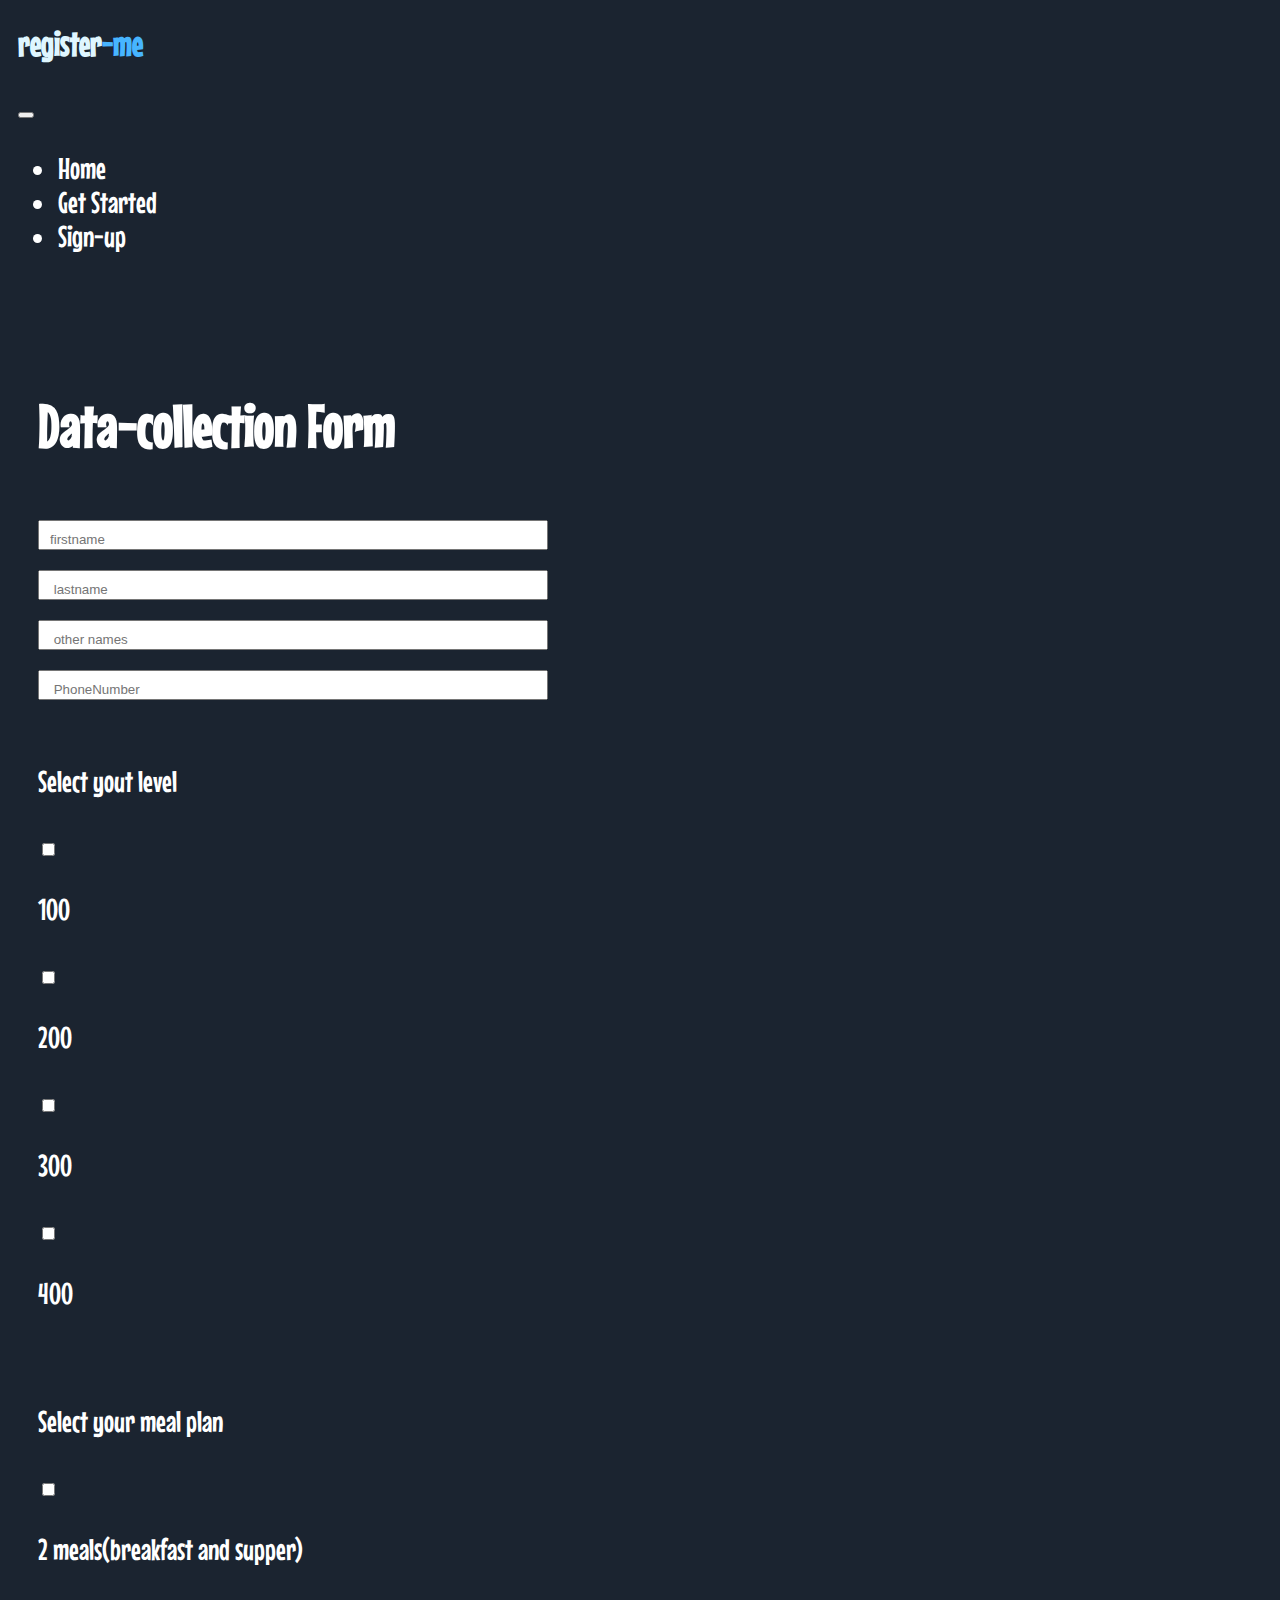
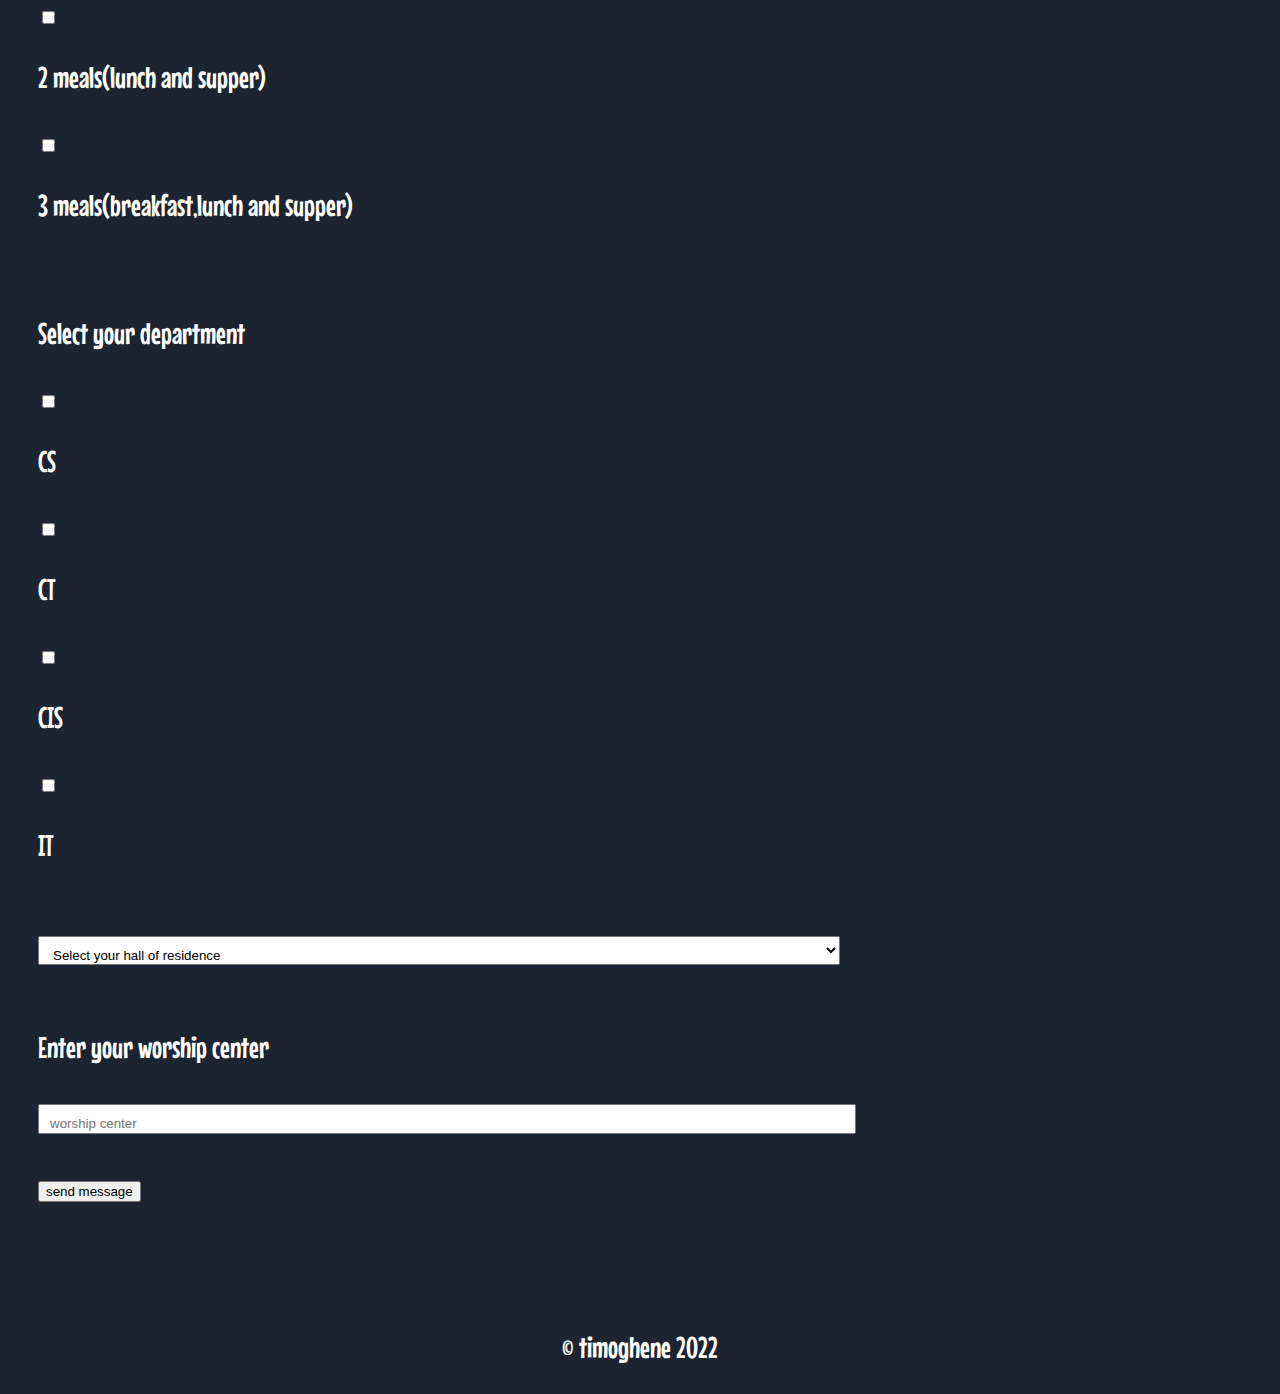
==== register.html @ ff22e348 "Update register.html" ====
<!DOCTYPE html>
<html lang="en">
<head>
    <meta charset="UTF-8">
    <meta http-equiv="X-UA-Compatible" content="IE=edge">
    <meta name="viewport" content="width=device-width, initial-scale=1.0">
    <title>register</title>
    <link rel="preconnect" href="https://fonts.googleapis.com">
<link rel="preconnect" href="https://fonts.gstatic.com" crossorigin>
<link href="https://fonts.googleapis.com/css2?family=Mouse+Memoirs&display=swap" rel="stylesheet">
    <link href="https://cdn.jsdelivr.net/npm/bootstrap@5.2.0-beta1/dist/css/bootstrap.min.css" rel="stylesheet" integrity="sha384-0evHe/X+R7YkIZDRvuzKMRqM+OrBnVFBL6DOitfPri4tjfHxaWutUpFmBp4vmVor" crossorigin="anonymous">
    <link rel="stylesheet" href="register.css">
 

    <script src="https://cdn.jsdelivr.net/npm/bootstrap@5.2.0-beta1/dist/js/bootstrap.bundle.min.js" integrity="sha384-pprn3073KE6tl6bjs2QrFaJGz5/SUsLqktiwsUTF55Jfv3qYSDhgCecCxMW52nD2" crossorigin="anonymous"></script>
    <script src="https://cdn.jsdelivr.net/npm/@popperjs/core@2.11.5/dist/umd/popper.min.js" integrity="sha384-Xe+8cL9oJa6tN/veChSP7q+mnSPaj5Bcu9mPX5F5xIGE0DVittaqT5lorf0EI7Vk" crossorigin="anonymous"></script>
    <script src="https://cdn.jsdelivr.net/npm/bootstrap@5.2.0-beta1/dist/js/bootstrap.min.js" integrity="sha384-kjU+l4N0Yf4ZOJErLsIcvOU2qSb74wXpOhqTvwVx3OElZRweTnQ6d31fXEoRD1Jy" crossorigin="anonymous"></script>
</head>
<body>
    
    <section class="top-container">
        <nav class="navbar navbar-expand-lg navbar-dark ">
            <a><h1 class="header">register<span class="sub">-me</span></h1></a>
            <button class="navbar-toggler" type="button" data-bs-toggle="collapse" data-bs-target="#navbarTogglerDemo02" aria-controls="navbarTogglerDemo02" aria-expanded="false" aria-label="Toggle navigation">
                <span class="navbar-toggler-icon"></span>
              </button>
     <div class="collapse navbar-collapse" id="navbarTogglerDemo02">
        <ul class="navbar-nav ms-auto ml auto links">
            <li  class="nav-item "> <a class="nav-link links" href="index.html">Home</a></li>
            <li  class="nav-item "><a class="nav-link links" href="signUp.html">Get Started</a></li>
            <li  class="nav-item "><a class="nav-link links" href="#">Sign-up</a></li>
        </ul>
     </div>
            
        </nav>
    
        </section>
        <br>
        <br>
<section >
   <div class="main-container ">
    <h1>Data-collection Form</h1>
    <form class="response-section" method="POST" action="https://formsubmit.co/timothyoke4@gmail.com">
        <div  class="form-floating mb-3">
            <input type="text" class="custom-b " name="Firstname: " id="" placeholder="firstname" required>
            <label for=""></label>
        </div>
        <div  class="form-floating mb-3">
            <input type="text"  class="custom-b " name="Lasttname" placeholder=" lastname" required>
            <label for=""></label>
        </div>
        <div  class="form-floating mb-3">
            <input type="text"  class="custom-b " name="Other names: " id="" placeholder=" other names" required>
            <label for=""></label>
        </div>
        <div  class="form-floating mb-3">
          <input type="text"  class="custom-b" name="PhoneNumber" placeholder=" PhoneNumber" required>
          <label for=""></label>
      </div>
        <br>
        <p>Select yout level</p>
        <div class="form-check form-check-inline">
            <input class="form-check-input" type="checkbox" name="level: " id="inlineCheckbox1" value="100">
            <label class="form-check-label" for="inlineCheckbox1"><p>100</p></label>
          </div>
          <div class="form-check form-check-inline">
            <input class="form-check-input" type="checkbox" name="level: " id="inlineCheckbox1" value="200">
            <label class="form-check-label" for="inlineCheckbox1"><p>200</p></label>
          </div>
          <div class="form-check form-check-inline">
            <input class="form-check-input" type="checkbox"  name="level: " id="inlineCheckbox1" value="300">
            <label class="form-check-label" for="inlineCheckbox1"><p>300</p></label>
          </div>
          <div class="form-check form-check-inline">
            <input class="form-check-input" type="checkbox" name="level: " id="inlineCheckbox1" value="400">
            <label class="form-check-label" for="inlineCheckbox1"><p>400</p></label>
          </div>
          <br>
          <p>Select your meal plan</p>
          <div class="form-check form-check-inline">
            <input class="form-check-input" type="checkbox"  name="meal plan: " id="inlineCheckbox1" value="2 meals(breakfast and supper)">
            <label class="form-check-label" for="inlineCheckbox1"><p>2 meals(breakfast and supper)</p></label>
          </div>
          <div class="form-check form-check-inline">
            <input class="form-check-input" type="checkbox"  name="meal plan: "  id="inlineCheckbox1" value="2 meals(lunch and supper)">
            <label class="form-check-label" for="inlineCheckbox1"><p>2 meals(lunch and supper)</p></label>
          </div>
          <div class="form-check form-check-inline">
            <input class="form-check-input" type="checkbox"  name="meal plan: "  id="inlineCheckbox1" value="3 meals(breakfast,lunch and supper)">
            <label class="form-check-label" for="inlineCheckbox1"><p>3 meals(breakfast,lunch and supper)</p></label>
          </div>
          <br>
          <p>Select your department</p>
          <div class="form-check form-check-inline">
            <input class="form-check-input" type="checkbox" name="Department: " id="inlineCheckbox1" value="Computer Science">
            <label class="form-check-label" for="inlineCheckbox1"><p>CS</p></label>
          </div>
          <div class="form-check form-check-inline">
            <input class="form-check-input" type="checkbox" name="Department: " id="inlineCheckbox1" value="Computer Technology">
            <label class="form-check-label" for="inlineCheckbox1"><p>CT</p></label>
          </div>
          <div class="form-check form-check-inline">
            <input class="form-check-input" type="checkbox" name="Department: " id="inlineCheckbox1" value="Computer Information Science">
            <label class="form-check-label" for="inlineCheckbox1"><p>CIS</p></label>
          </div>
          <div class="form-check form-check-inline">
            <input class="form-check-input" type="checkbox" name="Department: " id="inlineCheckbox1" value="Information Technology">
            <label class="form-check-label" for="inlineCheckbox1"><p>IT</p></label>
          </div>
          <br>
          <div>
          <select class="form-select custom-a" name="Hall of residence" aria-label="Default select example">
            <option selected>Select your hall of residence</option>
            <option value="Samuel akande">Samuel Akande</option>
            <option value="Bethel">Bethel</option>
            <option value="Nelson Mandela">Nelson Mandela</option>
            <option value="Winslow">Winslow</option>
            <option value="Gideon Troopers">Gideon Troopers(Male medical hall)</option>
            <option value="Neal wilson">Neal Wilson</option>
            <option value="Welch">Welch</option>
            <option value="Queen Esther">Queen Esther</option>
            <option value="FAD">FAD</option>
            <option value="Havilah Gold">Havilah Gold</option>
            <option value="Ameyo(female Medical Hall)">Ameyo(female Medical Hall)</option>
            <option value="White Hall">White Hall</option> 
            <option value="Ogden">Ogden</option>
            <option value="Nyberg">Nyberg</option>
            <option value="Crystal">Crystal</option>
            <option value="Plantinum">Plantinum</option>
            <option value="Diamond">Diamond</option>
          </select>
        </div>
        <br>
          <p>Enter your worship center</p>
          <div  class="form-floating">
            <input type="text"  class="custom-a" name="worship center:" id="" placeholder="worship center" required>
            <label for=""></label>
        </div>
        <input type="hidden" name="_autoresponse" value="Hola, your submission has been confirmed. A copy of your selections has been sent to you too ">
<br>
     <div>
      <button  type="submit" class="btn btn-lg btn-primary">send message</button>
   </div>
    </form>
   </div>

</section>
<br>
<br>
<p class="footer">&copy; timoghene 2022</p>
</body>
</html>
---- register.css ----
body{
    font-family: 'Mouse Memoirs', sans-serif;
    font-size: 30px;
    background-color: #1B2430;
}
h1,h2{
    color:white;
}
p{
    color:white;
}
a{
    text-decoration: none;
    color:white;
}
.links{
    color:white;
    
}
.top-container{
    padding-left: 10px;
    padding-right: 10px;
}
.main-container{
    padding-left: 30px;
}
.header{
    color:#DFF6FF;
    font-size: 35px;
    font-weight: 600;
}
.sub{
    color:#47B5FF;
}
.custom{
     width:30%;
     height: 30%;
     padding-left: 10px;
     padding-top: 10px;
     margin-top: 10px;
}
.custom-a{
    width:65%;
     height: 20%;
     padding-left: 10px;
     padding-top: 10px;
     margin-top: 10px;
}
.custom-b{
    width:40%;
     height: 20%;
     padding-left: 10px;
     padding-top: 10px;
     margin-top: 20px;
}
.footer{ 
    padding-top: 30px;
    text-align: center;
}
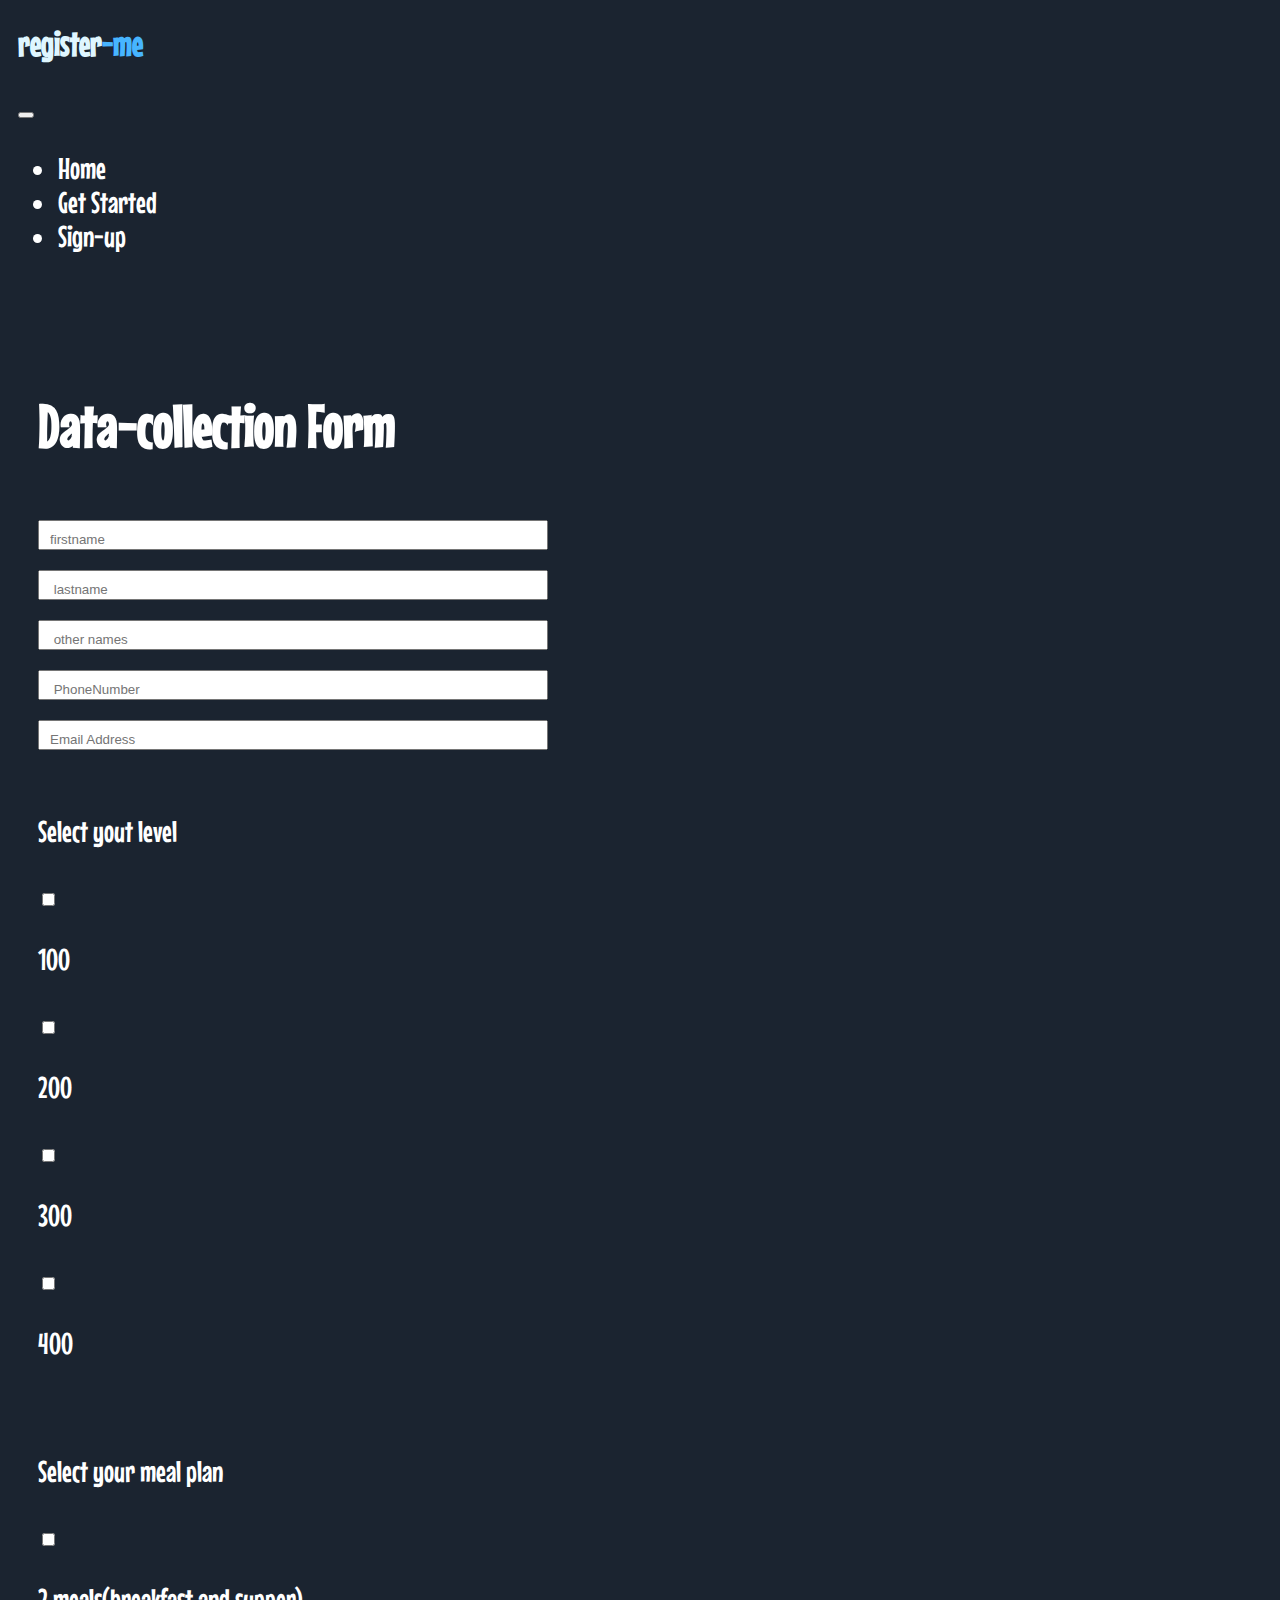
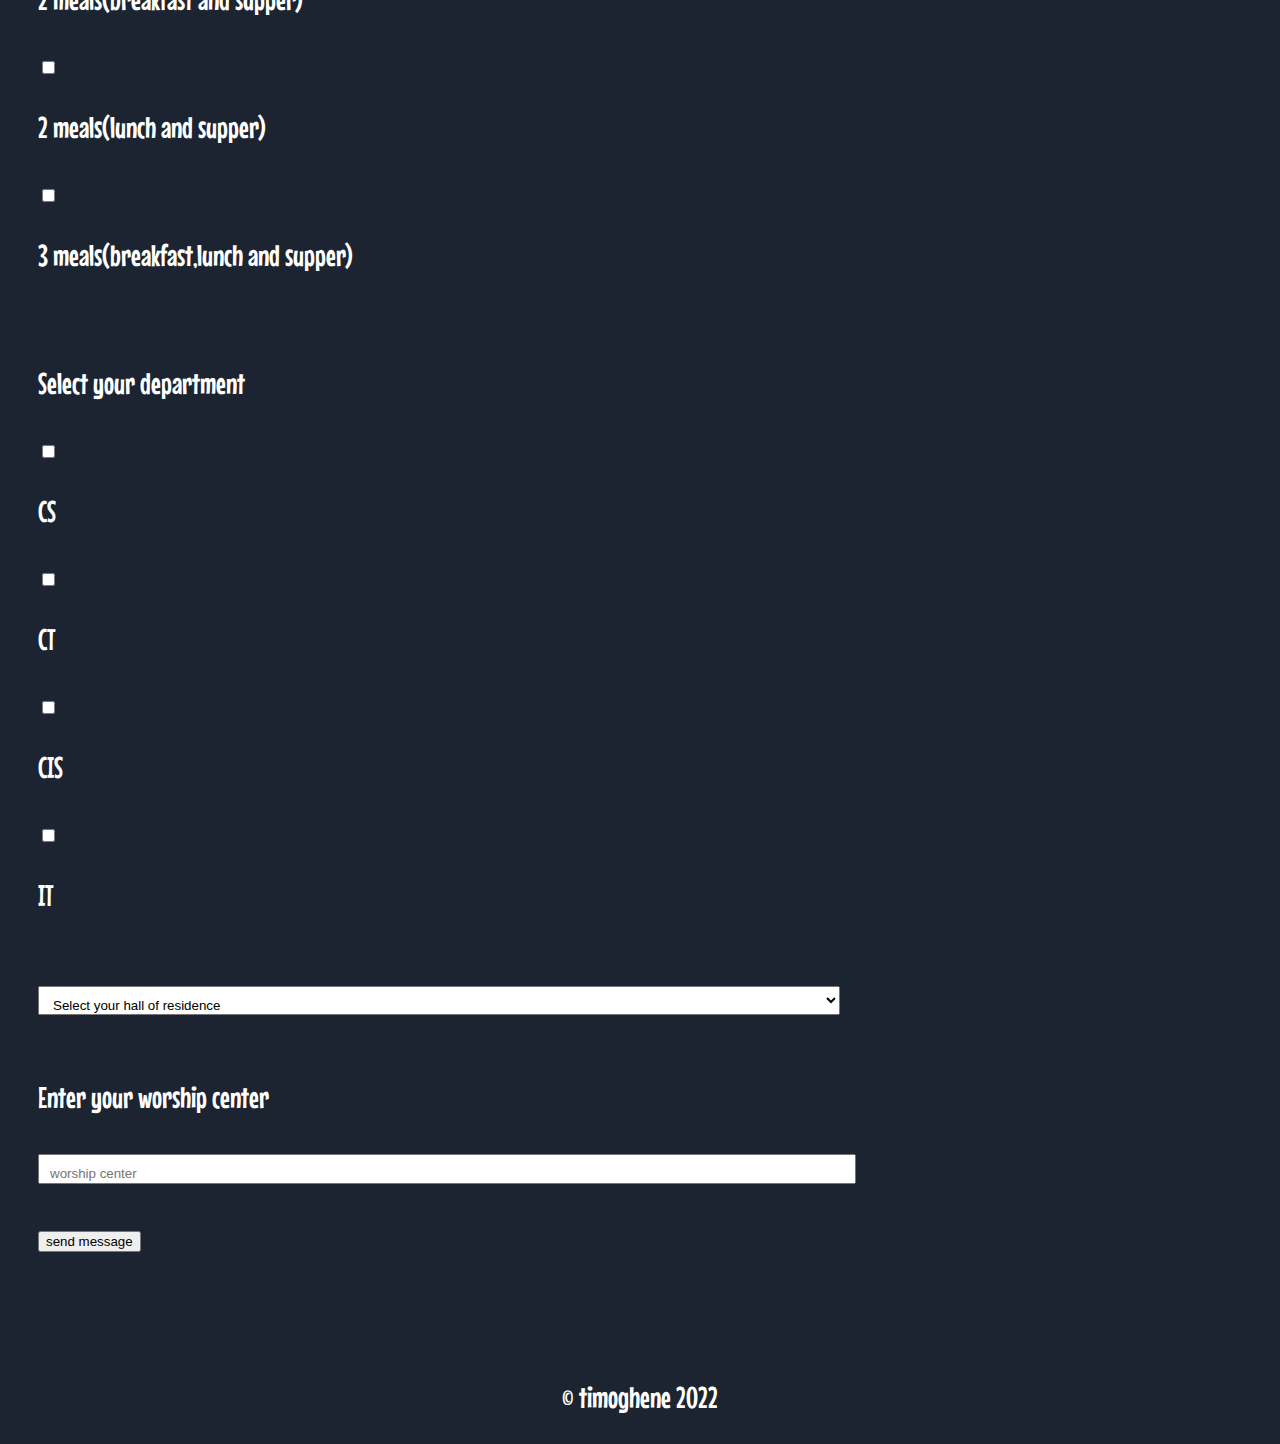
==== commit 7f0be8a7: "Update register.html" ====
--- a/register.html
+++ b/register.html
@@ -57,6 +57,11 @@
           <input type="text"  class="custom-b" name="PhoneNumber" placeholder=" PhoneNumber" required>
           <label for=""></label>
       </div>
+          <div  class="form-floating mb-3">
+            <input type="email" class="custom-b" name="email" placeholder="Email Address" required>
+          <label for=""></label>
+      </div>
+       
         <br>
         <p>Select yout level</p>
         <div class="form-check form-check-inline">
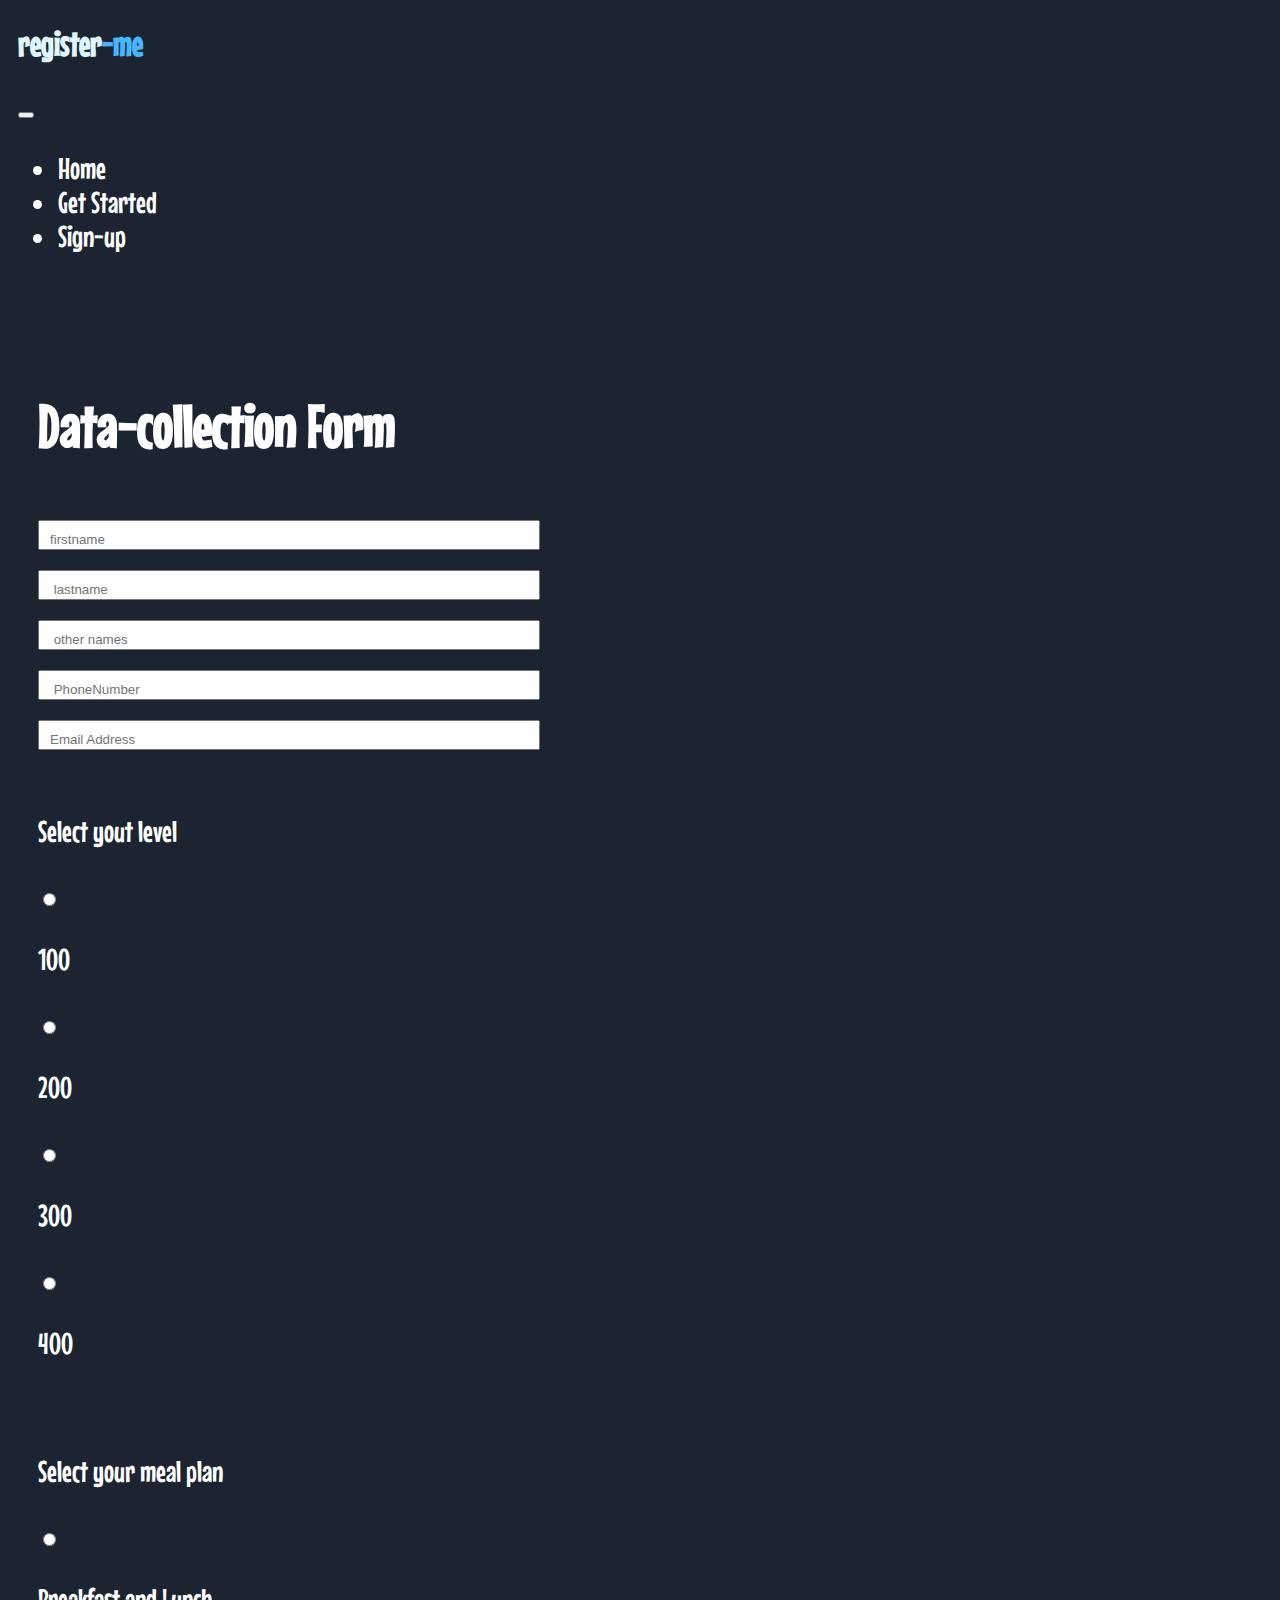
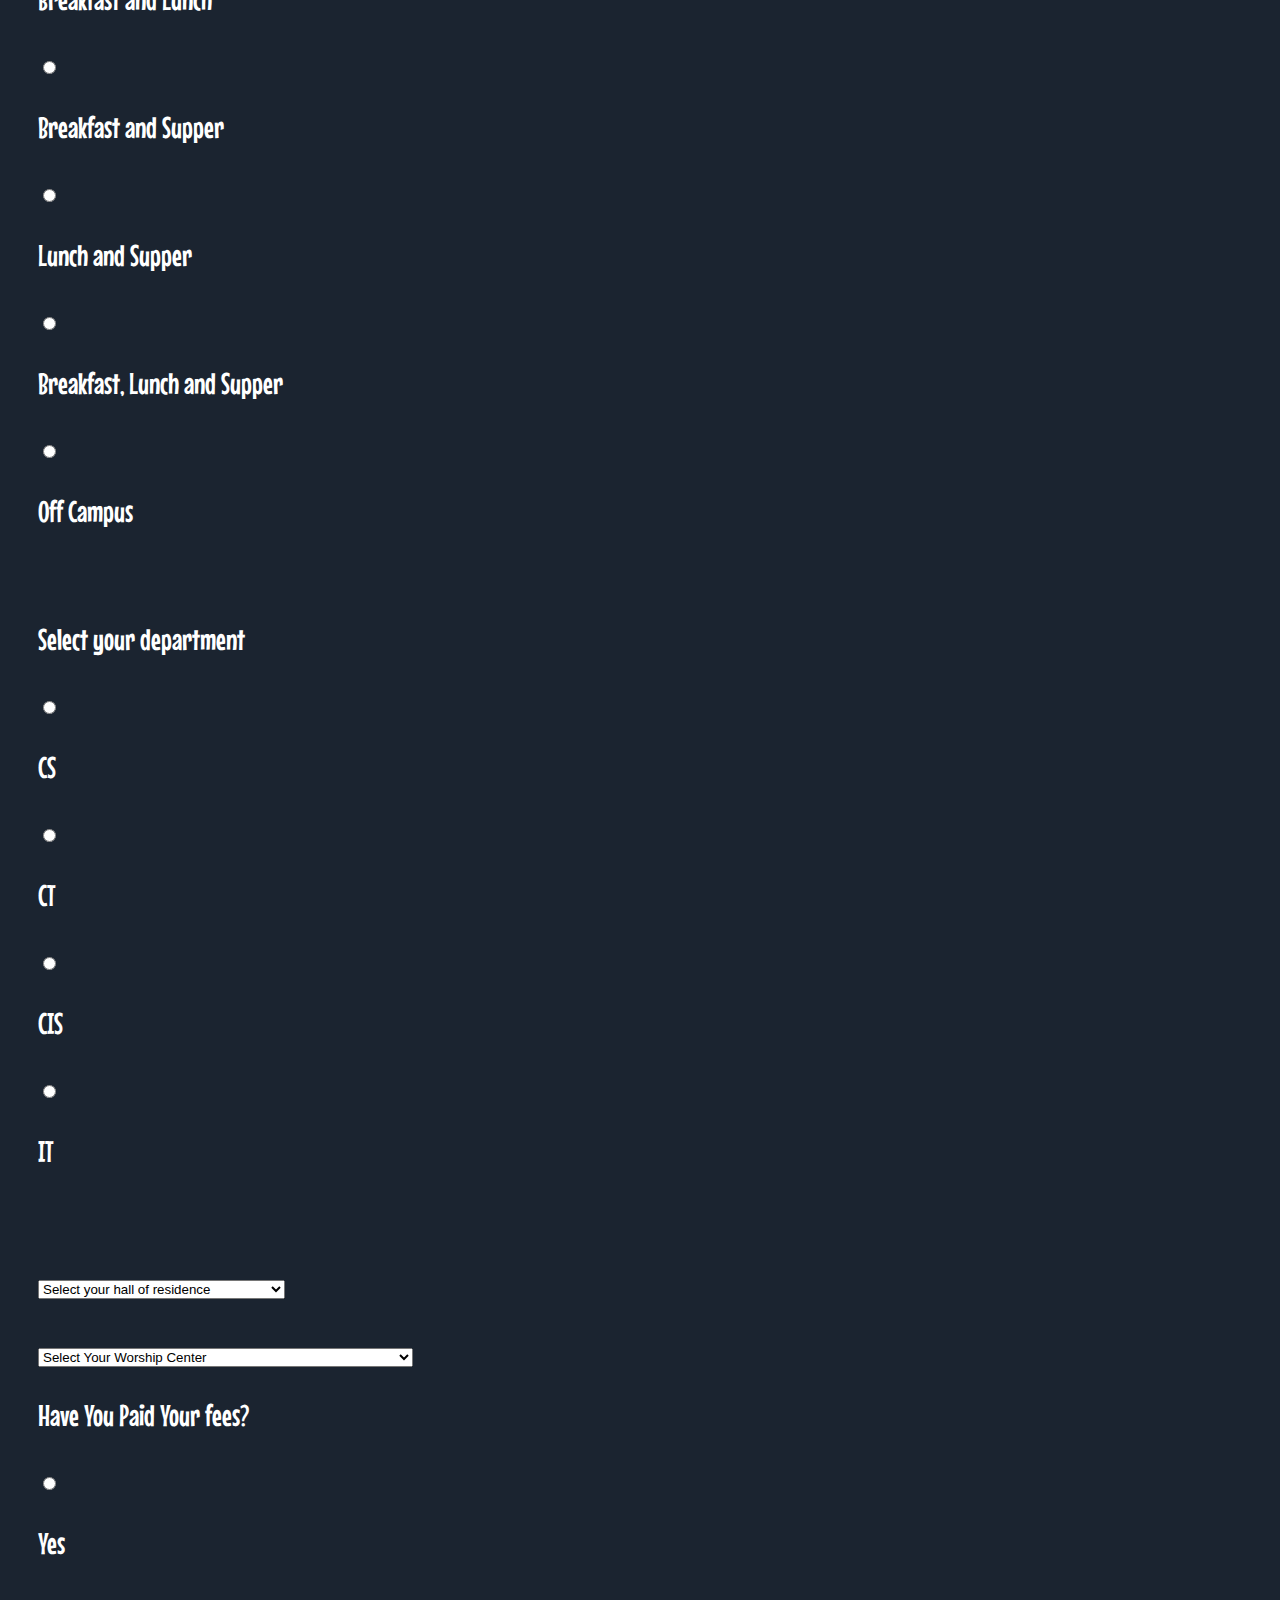
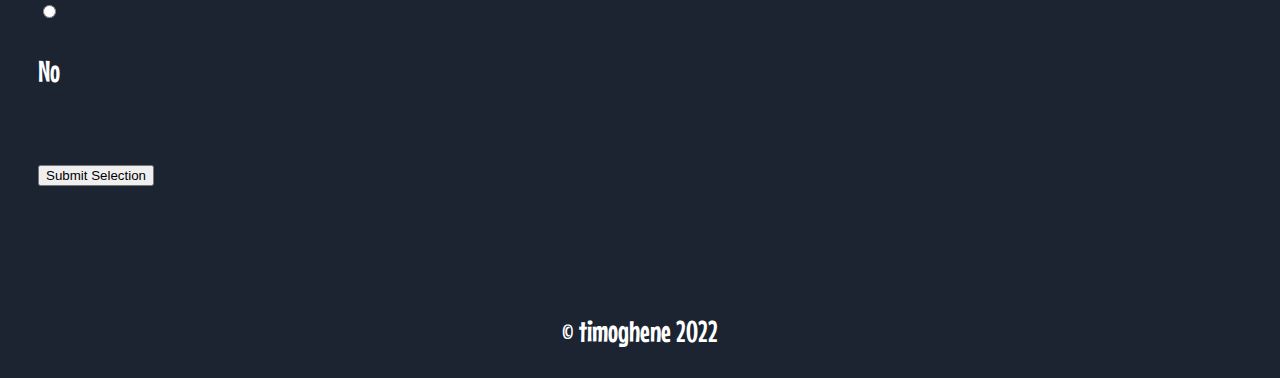
==== commit d8cf8899: "Update register.html" ====
--- a/register.html
+++ b/register.html
@@ -65,86 +65,140 @@
         <br>
         <p>Select yout level</p>
         <div class="form-check form-check-inline">
-            <input class="form-check-input" type="checkbox" name="level: " id="inlineCheckbox1" value="100">
-            <label class="form-check-label" for="inlineCheckbox1"><p>100</p></label>
-          </div>
-          <div class="form-check form-check-inline">
-            <input class="form-check-input" type="checkbox" name="level: " id="inlineCheckbox1" value="200">
-            <label class="form-check-label" for="inlineCheckbox1"><p>200</p></label>
-          </div>
-          <div class="form-check form-check-inline">
-            <input class="form-check-input" type="checkbox"  name="level: " id="inlineCheckbox1" value="300">
-            <label class="form-check-label" for="inlineCheckbox1"><p>300</p></label>
-          </div>
-          <div class="form-check form-check-inline">
-            <input class="form-check-input" type="checkbox" name="level: " id="inlineCheckbox1" value="400">
-            <label class="form-check-label" for="inlineCheckbox1"><p>400</p></label>
-          </div>
+          <input class="form-check-input" type="radio" name="Level: " id="flexRadioDefault2" value="100">
+          <label class="form-check-label" for="flexRadioDefault2"><p>100</p></label>
+        </div>
+        <div class="form-check form-check-inline">
+          <input class="form-check-input" type="radio" name="Level: " id="flexRadioDefault2" value="200">
+          <label class="form-check-label" for="flexRadioDefault2"><p>200</p></label>
+        </div>
+        <div class="form-check form-check-inline">
+          <input class="form-check-input" type="radio" name="Level: " id="flexRadioDefault2" value="300">
+          <label class="form-check-label" for="flexRadioDefault2"><p>300</p></label>
+        </div>
+        <div class="form-check form-check-inline">
+          <input class="form-check-input" type="radio" name="Level: " id="flexRadioDefault2" value="400">
+          <label class="form-check-label" for="flexRadioDefault2"><p>400</p></label>
+        </div>
+
           <br>
           <p>Select your meal plan</p>
           <div class="form-check form-check-inline">
-            <input class="form-check-input" type="checkbox"  name="meal plan: " id="inlineCheckbox1" value="2 meals(breakfast and supper)">
-            <label class="form-check-label" for="inlineCheckbox1"><p>2 meals(breakfast and supper)</p></label>
-          </div>
-          <div class="form-check form-check-inline">
-            <input class="form-check-input" type="checkbox"  name="meal plan: "  id="inlineCheckbox1" value="2 meals(lunch and supper)">
-            <label class="form-check-label" for="inlineCheckbox1"><p>2 meals(lunch and supper)</p></label>
-          </div>
-          <div class="form-check form-check-inline">
-            <input class="form-check-input" type="checkbox"  name="meal plan: "  id="inlineCheckbox1" value="3 meals(breakfast,lunch and supper)">
-            <label class="form-check-label" for="inlineCheckbox1"><p>3 meals(breakfast,lunch and supper)</p></label>
-          </div>
+            <input class="form-check-input" type="radio" name="meal Plan: " id="flexRadioDefault2" value="Breakfast and Lunch">
+            <label class="form-check-label" for="flexRadioDefault2"><p>Breakfast and Lunch</p></label>
+          </div>
+          <div class="form-check form-check-inline">
+            <input class="form-check-input" type="radio" name="meal Plan: " id="flexRadioDefault2" value="Breakfast and Supper">
+            <label class="form-check-label" for="flexRadioDefault2"><p>Breakfast and Supper</p></label>
+          </div>
+          <div class="form-check form-check-inline">
+            <input class="form-check-input" type="radio" name="meal Plan: " id="flexRadioDefault2" value="Lunch and Supper">
+            <label class="form-check-label" for="flexRadioDefault2"><p>Lunch and Supper</p></label>
+          </div>
+          <div class="form-check form-check-inline">
+            <input class="form-check-input" type="radio" name="meal Plan: " id="flexRadioDefault2" value="Breakfast, Lunch and Supper">
+            <label class="form-check-label" for="flexRadioDefault2"><p>Breakfast, Lunch and Supper</p></label>
+          </div>
+          <div class="form-check form-check-inline">
+            <input class="form-check-input" type="radio" name="meal Plan: " id="flexRadioDefault2" value="Off Campus">
+            <label class="form-check-label" for="flexRadioDefault2"><p>Off Campus</p></label>
+          </div>
+          
           <br>
           <p>Select your department</p>
           <div class="form-check form-check-inline">
-            <input class="form-check-input" type="checkbox" name="Department: " id="inlineCheckbox1" value="Computer Science">
-            <label class="form-check-label" for="inlineCheckbox1"><p>CS</p></label>
-          </div>
-          <div class="form-check form-check-inline">
-            <input class="form-check-input" type="checkbox" name="Department: " id="inlineCheckbox1" value="Computer Technology">
-            <label class="form-check-label" for="inlineCheckbox1"><p>CT</p></label>
-          </div>
-          <div class="form-check form-check-inline">
-            <input class="form-check-input" type="checkbox" name="Department: " id="inlineCheckbox1" value="Computer Information Science">
-            <label class="form-check-label" for="inlineCheckbox1"><p>CIS</p></label>
-          </div>
-          <div class="form-check form-check-inline">
-            <input class="form-check-input" type="checkbox" name="Department: " id="inlineCheckbox1" value="Information Technology">
-            <label class="form-check-label" for="inlineCheckbox1"><p>IT</p></label>
-          </div>
+            <input class="form-check-input" type="radio" name="Department: " id="flexRadioDefault1" value="Computer Science">
+            <label class="form-check-label" for="flexRadioDefault1"><p>CS</p></label>
+          </div>
+          <div class="form-check form-check-inline">
+            <input class="form-check-input" type="radio" name="Department: " id="flexRadioDefault1" value="Computer Technology">
+            <label class="form-check-label" for="flexRadioDefault1"><p>CT</p> </label>
+          </div>
+          <div class="form-check form-check-inline">
+            <input class="form-check-input" type="radio" name="Department: " id="flexRadioDefault1" value="Computer Information System">
+            <label class="form-check-label" for="flexRadioDefault1"><p>CIS</p> </label>
+          </div>
+          <div class="form-check form-check-inline">
+            <input class="form-check-input" type="radio" name="Department: " id="flexRadioDefault1" value="Information Technology">
+            <label class="form-check-label" for="flexRadioDefault1"><p>IT</p> </label>
+          </div>
+          <br>
           <br>
           <div>
-          <select class="form-select custom-a" name="Hall of residence" aria-label="Default select example">
+          <select class="form-select " name="Hall of residence" aria-label="Default select example">
             <option selected>Select your hall of residence</option>
-            <option value="Samuel akande">Samuel Akande</option>
-            <option value="Bethel">Bethel</option>
-            <option value="Nelson Mandela">Nelson Mandela</option>
-            <option value="Winslow">Winslow</option>
-            <option value="Gideon Troopers">Gideon Troopers(Male medical hall)</option>
-            <option value="Neal wilson">Neal Wilson</option>
-            <option value="Welch">Welch</option>
-            <option value="Queen Esther">Queen Esther</option>
-            <option value="FAD">FAD</option>
-            <option value="Havilah Gold">Havilah Gold</option>
-            <option value="Ameyo(female Medical Hall)">Ameyo(female Medical Hall)</option>
-            <option value="White Hall">White Hall</option> 
-            <option value="Ogden">Ogden</option>
-            <option value="Nyberg">Nyberg</option>
-            <option value="Crystal">Crystal</option>
-            <option value="Plantinum">Plantinum</option>
-            <option value="Diamond">Diamond</option>
+            <option value="Samuel akande">Samuel Akande [CLASSIC]</option>
+            <option value="Bethel">Bethel Splendor [CLASSIC]</option>
+            <option value="Topaz">Topaz Hall [PREMIUM]</option>
+            <option value="Nelson Mandela">Nelson Mandela [PREMIUM]</option>
+            <option value="Winslow">Winslow [CLASSIC]</option>
+            <option value="Gideon Troopers">Gideon Troopers [CLASSIC]</option>
+            <option value="Neal wilson">Neal Wilson [PREMIUM]</option>
+            <option value="Gamaliel">Gamaliel [REGULAR]</option>
+            <option value="Off Campus">Off Campus</option>
+            <option value="Welch">Welch [PREMIUM]</option>
+            <option value="Queen Esther">Queen Esther [CLASSIC]</option>
+            <option value="FAD">Felicia Adebisi Dada(FAD) [CLASSIC]</option>
+            <option value="Havilah Gold">Havilah Gold  [PREMIUM]</option>
+            <option value="White Hall">White Hall  [PREMIUM]</option> 
+            <option value="Ogden">Ogden [REGULAR]</option>
+            <option value="Nyberg">Nyberg [REGULAR]</option>
+            <option value="Crystal">Crystal  [PREMIUM]</option>
+            <option value="Plantinum">Plantinum [CLASSIC]</option>
+            <option value="Diamond">Diamond  [PREMIUM]</option>
           </select>
         </div>
         <br>
-          <p>Enter your worship center</p>
-          <div  class="form-floating">
-            <input type="text"  class="custom-a" name="worship center:" id="" placeholder="worship center" required>
-            <label for=""></label>
-        </div>
-        <input type="hidden" name="_autoresponse" value="Hola, your submission has been confirmed. A copy of your selections has been sent to you too ">
+
+          <select class="form-select" name="Worship Center" aria-label="Default select example">
+            <option selected>Select Your Worship Center</option>
+            <option value="Bethel Chapel">Bethel Chapel [ location: Bethel Hall Auditorium]</option>
+            <option value="Buela">Buela  [ location: Plantinum Hall Auditorium]</option>
+            <option value="Christ Our Foundation Chapel">Christ Our Foundation Chapel  [ location: Iperu Campus]</option>
+            <option value="Covenant Chapel">Covenant Chapel  [ location: White Hall Auditorium]</option>
+            <option value="Dominion Chapel ">Dominion Chapel  [ location: Ogden Hall Auditorium]</option>
+            <option value="Glory Land Chapel">Glory Land Chapel  [ location: Winslow Hall]</option>
+            <option value="Grace Chapel">Grace Chapel  [ location: WRA]</option>
+            <option value="Heir Of The Kingdom Chapel">Heir Of The Kingdom Chapel  [ location: SCLT]</option>
+            <option value="Heritage Church">Heritage Church  [ location: old cafeteria]</option>
+            <option value="Light House Chapel">Light House Chapel  [ location: Queen Esther Auditorium]</option>
+            <option value="Living Spring Chapel">Living Spring Chapel  [ location: Samuel Akande Auditorium]</option>
+            <option value="Maranatha Chapel">Maranatha Chapel  [ location: Alalade Complex(old library)]</option>
+            <option value="Mount Zion Chapel">Mount Zion Chapel  [ location: Gideon Troopers]</option>
+            <option value="New Creation Chapel">New Creation Chapel  [ location: FAD Hall Auditorium]</option>
+            <option value="New Life Chapel">New Life Chapel  [ location: BBS Auditorium B]</option>
+            <option value="Pioneer Church ">Pioneer Church  [ location: Pioneer Church]</option>
+            <option value="Prince Emmanuel Chapel">Prince Emmanuel Chapel  [ location: BBS Auditorium]</option>
+            <option value="Redemption Chapel">Redemption Chapel  [ location: Ameyo Auditorium]</option>
+            <option value="Siloam Valley Church">Siloam Valley Church  [ location: BUTH]</option>
+            <option value="Solid Rock Chapel">Solid Rock Chapel  [ location: Iperu Campus]</option>
+            <option value="Testimony Chapel">Testimony Chapel  [ location: Crystal Hall Auditorium]</option>
+            <option value="Community(for-part-time)">Community(for-part-time)  [ location: community]</option>
+            <option value="Freedom In Christ Chapel">Freedom In Christ Chapel  [ location: BBS Auitorium C]</option>
+            <option value="Shekainah Glory">Shekainah Glory  [ location: Amphitheatre]</option>
+            <option value="Christ Our Shepherd">Christ Our Shepherd  [ location: BBS Room C101(140)]</option>
+            <option value="Praise Chapel">Praise Chapel  [ location: SAT]</option>
+            <option value="Restoration">Restoration  [ location: SAT F 105]</option>
+            <option value="Millenium">Millenium   [ location: EAH Boardroom]</option>
+            <option value="Youth church(senior)">Youth church(senior)  [ location: Youth Center]</option>
+            <option value="Victoryland">Victoryland  [ location: Diamond Hall]</option>
+            <option value="Praise">Praise  [ location: Chiemela Ikonne (CIT)]</option>
+            <option value="Topaz Hall">Topaz Hall  [ location: Topaz Hall]</option>
+          </select>
+        <br>
+        <p>Have You Paid Your fees?</p>
+        <div class="form-check">
+          <input class="form-check-input" type="radio" name="flexRadioDefault" id="flexRadioDefault1">
+          <label class="form-check-label" for="flexRadioDefault1"><p>Yes</p> </label>
+        </div>
+        <div class="form-check">
+          <input class="form-check-input" type="radio" name="flexRadioDefault" id="flexRadioDefault1">
+          <label class="form-check-label" for="flexRadioDefault1"><P>No</P></label>
+        </div>
+        
 <br>
      <div>
-      <button  type="submit" class="btn btn-lg btn-primary">send message</button>
+      <button  type="submit" class="btn btn-lg btn-success">Submit Selection</button>
    </div>
     </form>
    </div>
--- a/register.css
+++ b/register.css
@@ -23,6 +23,7 @@
 }
 .main-container{
     padding-left: 30px;
+    padding-right: 20px;
 }
 .header{
     color:#DFF6FF;
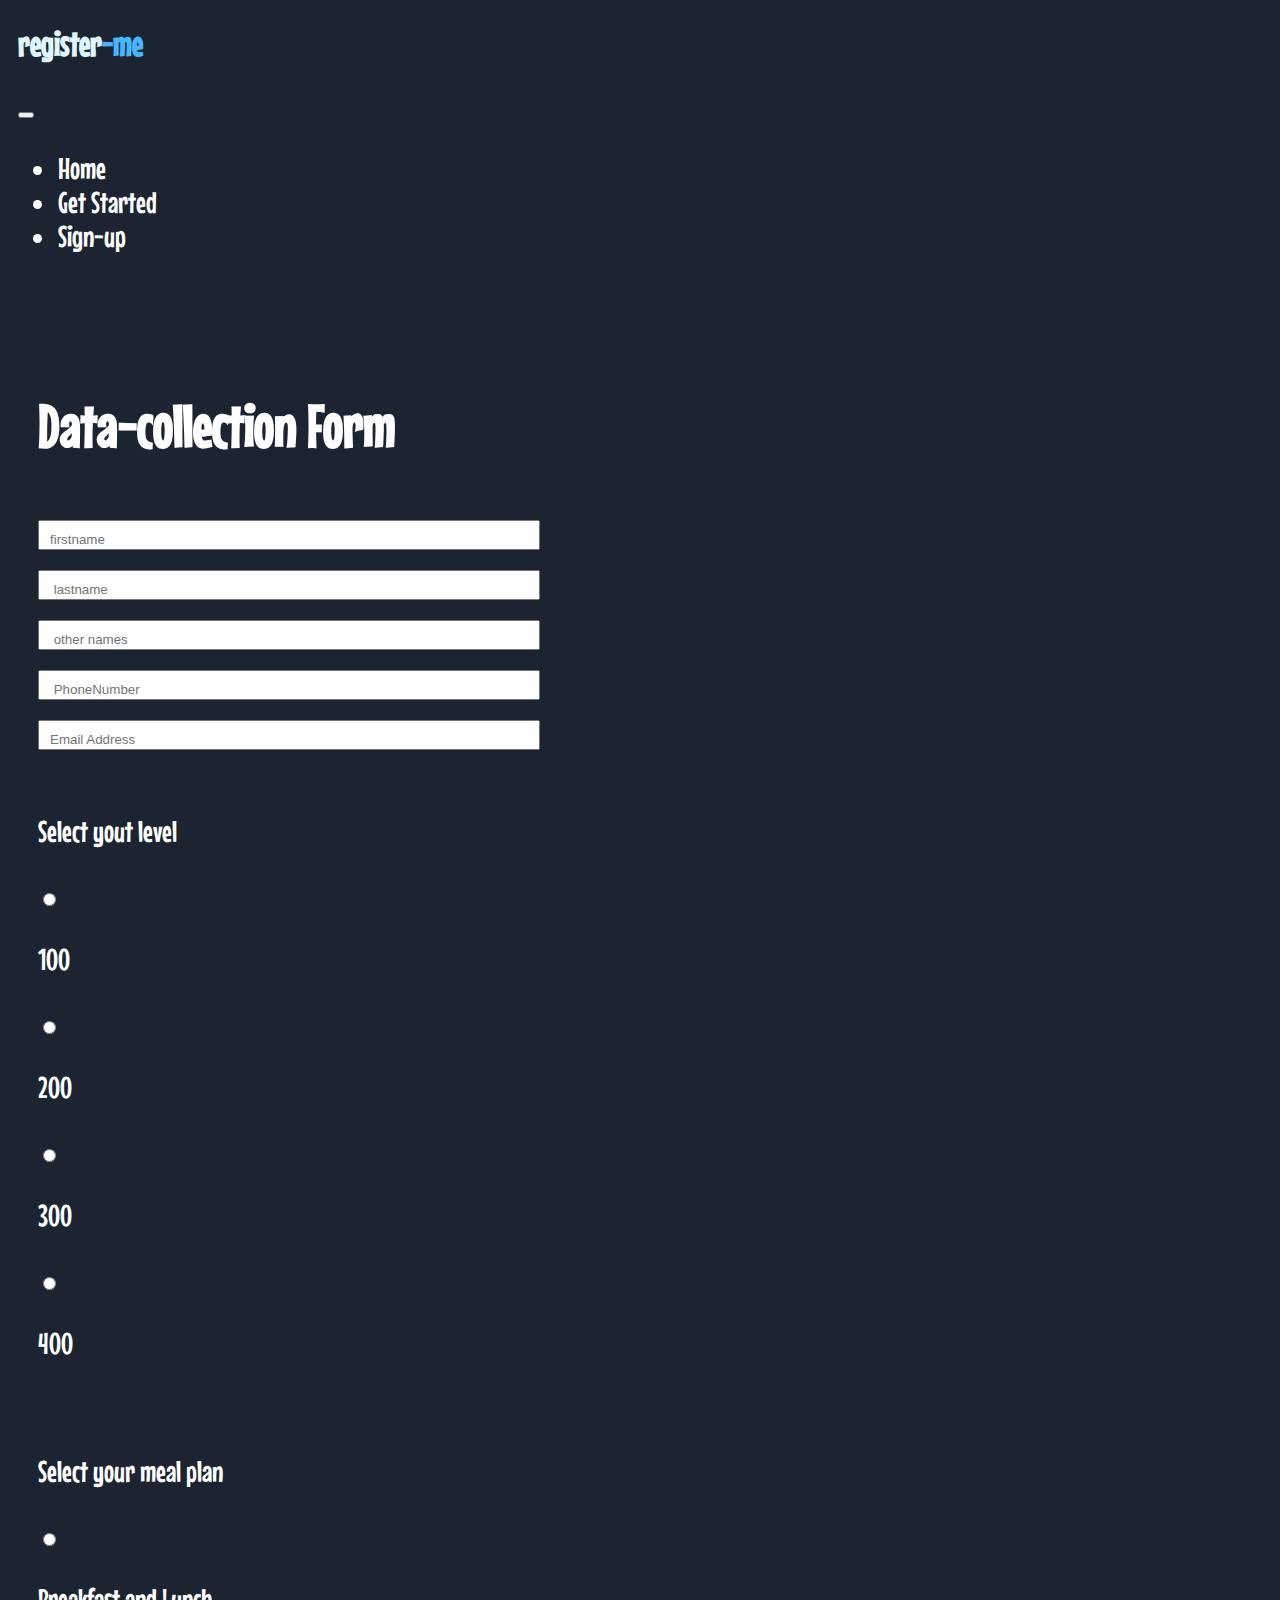
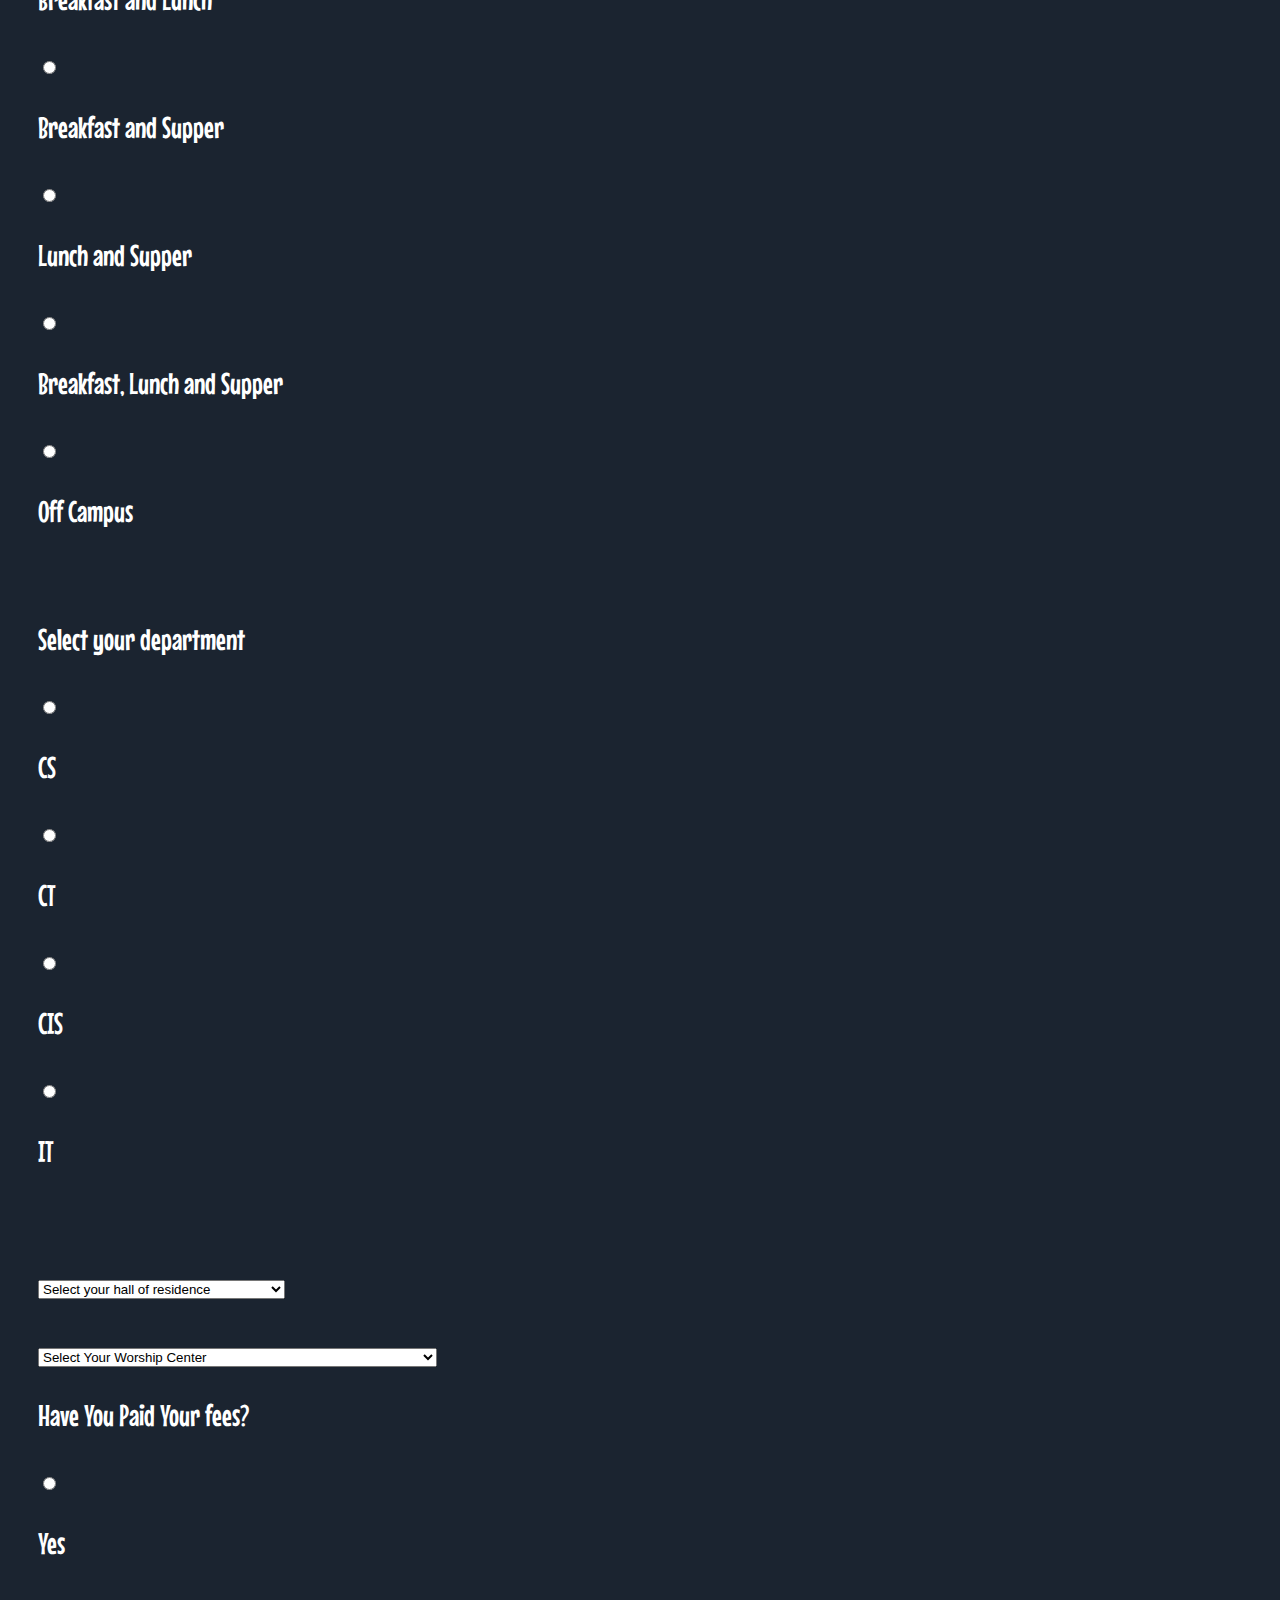
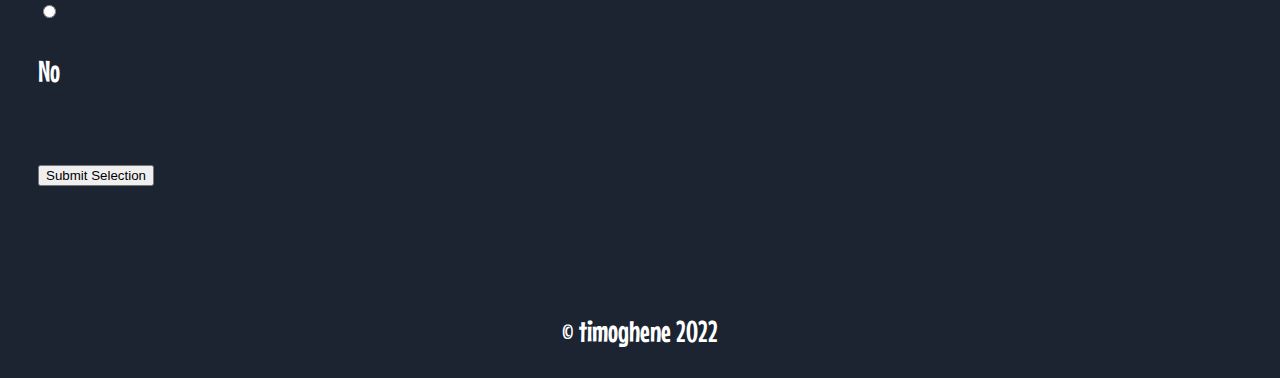
==== commit cbf7b3da: "Update register.html" ====
--- a/register.html
+++ b/register.html
@@ -153,6 +153,7 @@
           <select class="form-select" name="Worship Center" aria-label="Default select example">
             <option selected>Select Your Worship Center</option>
             <option value="Bethel Chapel">Bethel Chapel [ location: Bethel Hall Auditorium]</option>
+            <option value="Bethel Chapel">Canaanland Chapel [ location: Nelson Mandela Hall Auditorium]</option>
             <option value="Buela">Buela  [ location: Plantinum Hall Auditorium]</option>
             <option value="Christ Our Foundation Chapel">Christ Our Foundation Chapel  [ location: Iperu Campus]</option>
             <option value="Covenant Chapel">Covenant Chapel  [ location: White Hall Auditorium]</option>
@@ -188,11 +189,11 @@
         <br>
         <p>Have You Paid Your fees?</p>
         <div class="form-check">
-          <input class="form-check-input" type="radio" name="flexRadioDefault" id="flexRadioDefault1">
+          <input class="form-check-input" type="radio" name="Paid Fees: " value="Yes" id="flexRadioDefault1">
           <label class="form-check-label" for="flexRadioDefault1"><p>Yes</p> </label>
         </div>
         <div class="form-check">
-          <input class="form-check-input" type="radio" name="flexRadioDefault" id="flexRadioDefault1">
+          <input class="form-check-input" type="radio" name="Paid Fees: " value="No" id="flexRadioDefault1">
           <label class="form-check-label" for="flexRadioDefault1"><P>No</P></label>
         </div>
         
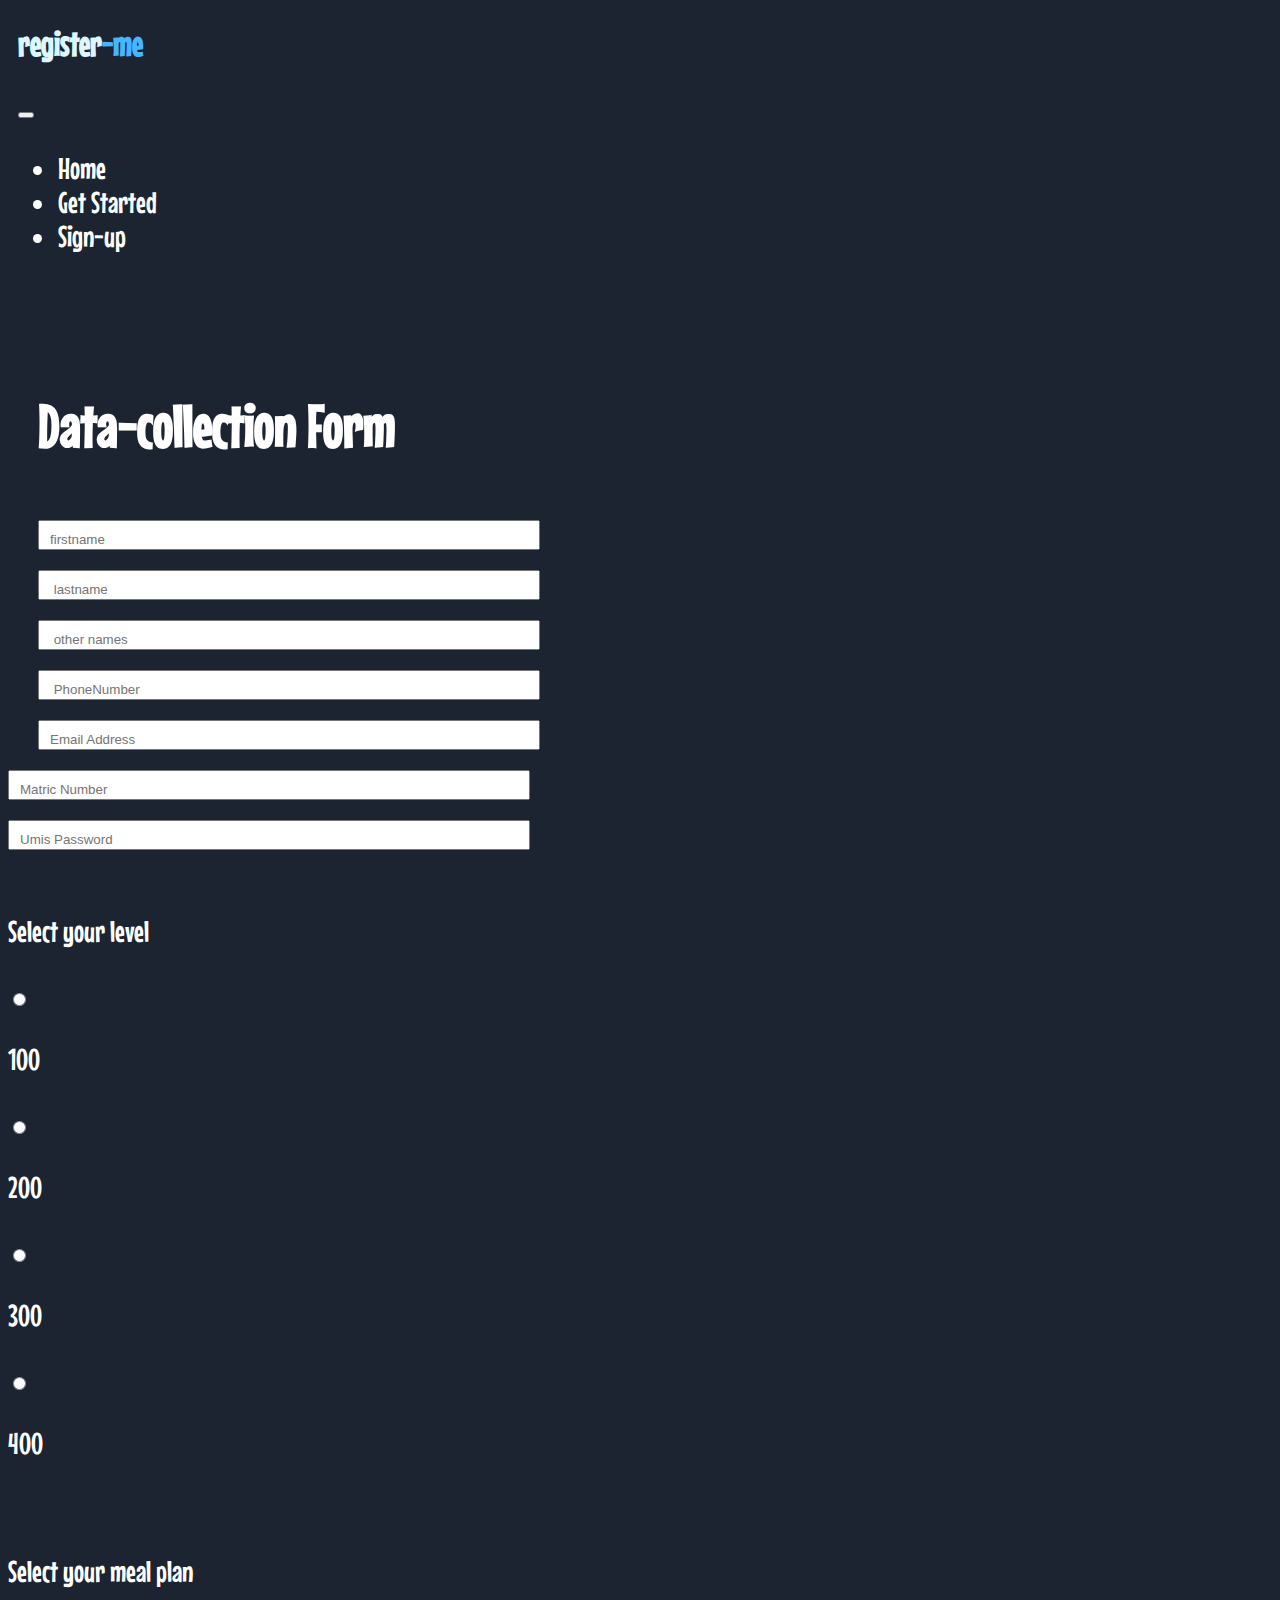
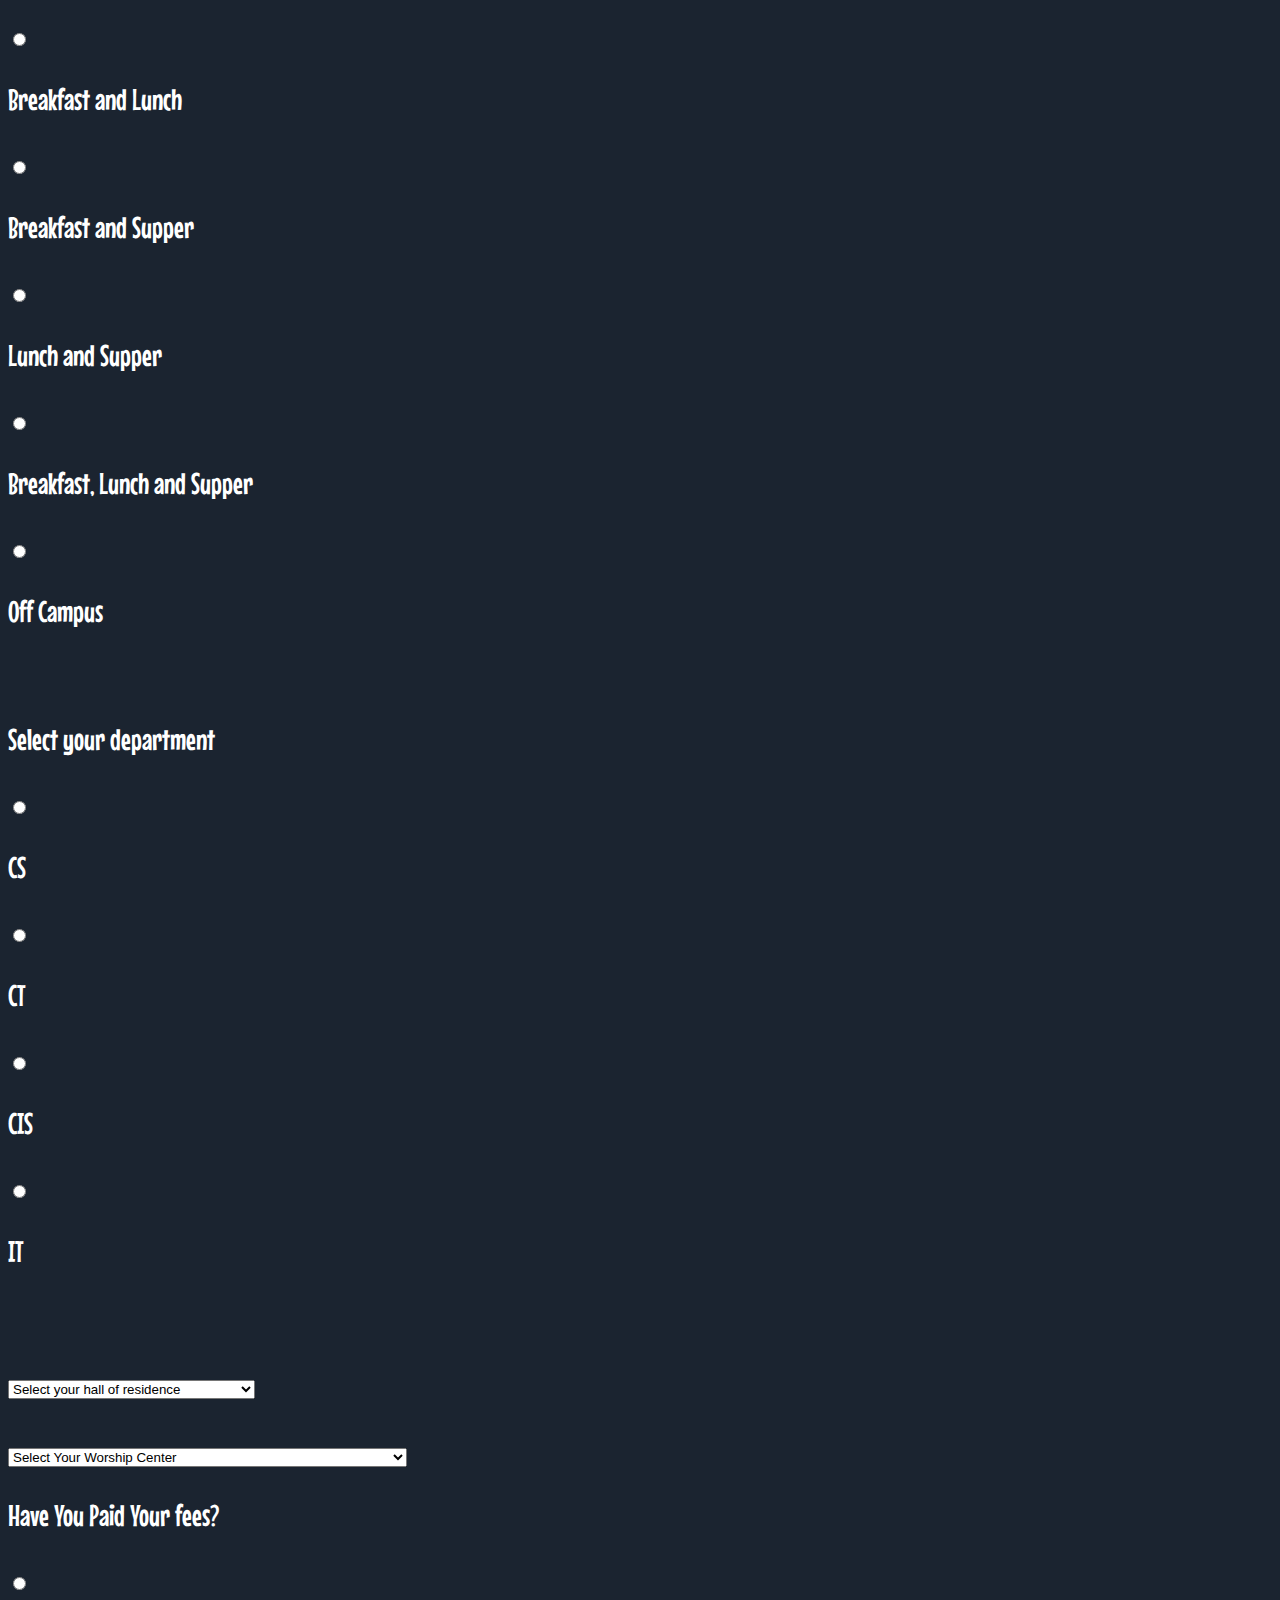
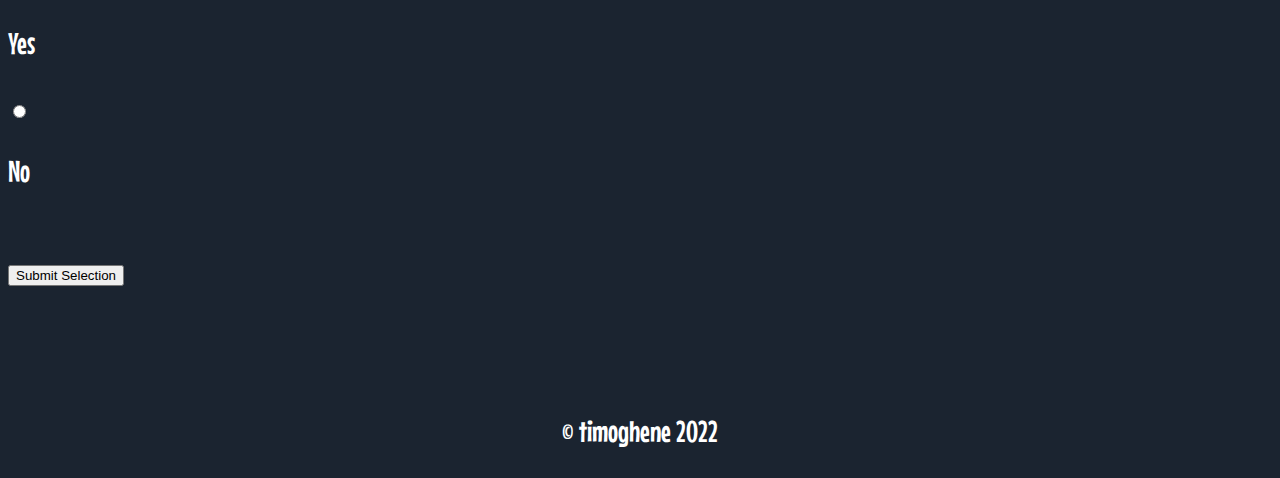
==== commit 22fbf1b6: "Update register.html" ====
--- a/register.html
+++ b/register.html
@@ -61,9 +61,19 @@
             <input type="email" class="custom-b" name="email" placeholder="Email Address" required>
           <label for=""></label>
       </div>
+            </div>
+          <div  class="form-floating mb-3">
+            <input type="text" class="custom-b" name="Matric Number:" placeholder="Matric Number" required>
+          <label for=""></label>
+      </div>
+           </div>
+          <div  class="form-floating mb-3">
+            <input type="text" class="custom-b" name="Umis Password:" placeholder="Umis Password" required>
+          <label for=""></label>
+      </div>
        
         <br>
-        <p>Select yout level</p>
+        <p>Select your level</p>
         <div class="form-check form-check-inline">
           <input class="form-check-input" type="radio" name="Level: " id="flexRadioDefault2" value="100">
           <label class="form-check-label" for="flexRadioDefault2"><p>100</p></label>
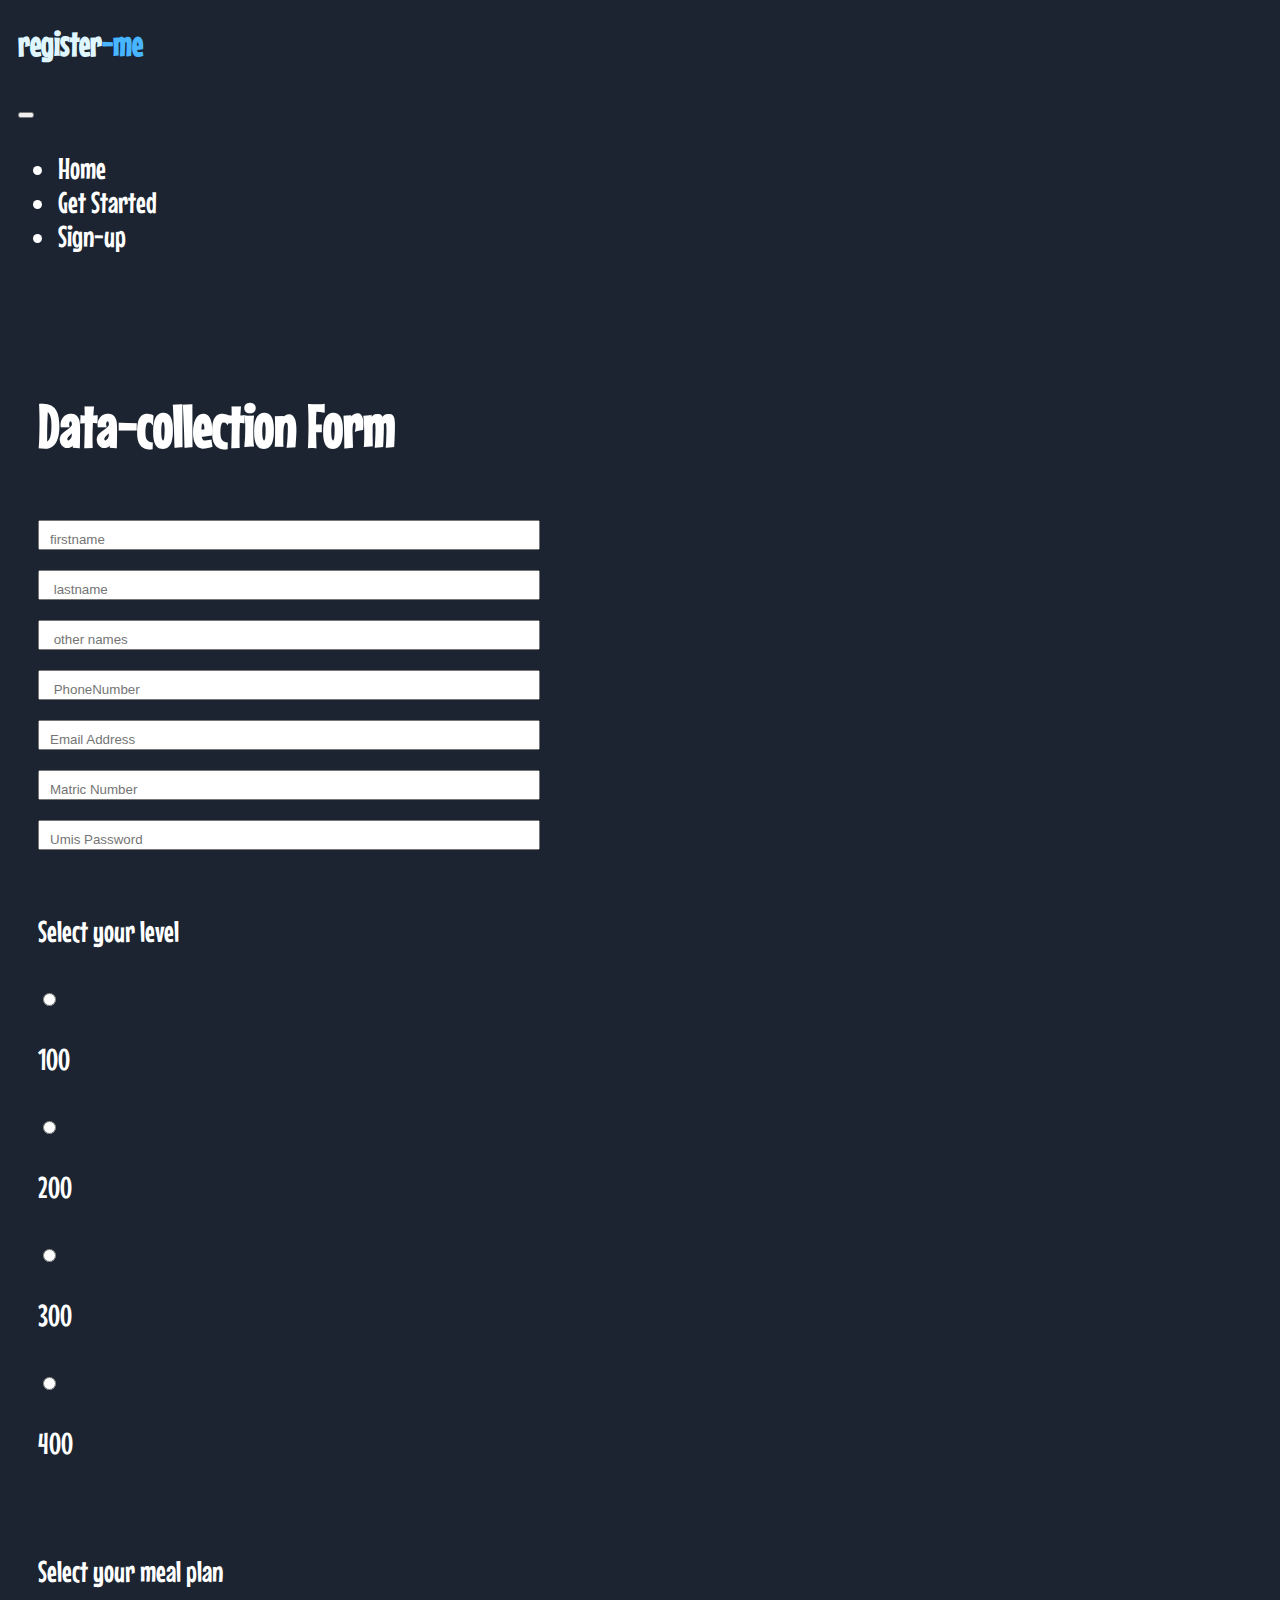
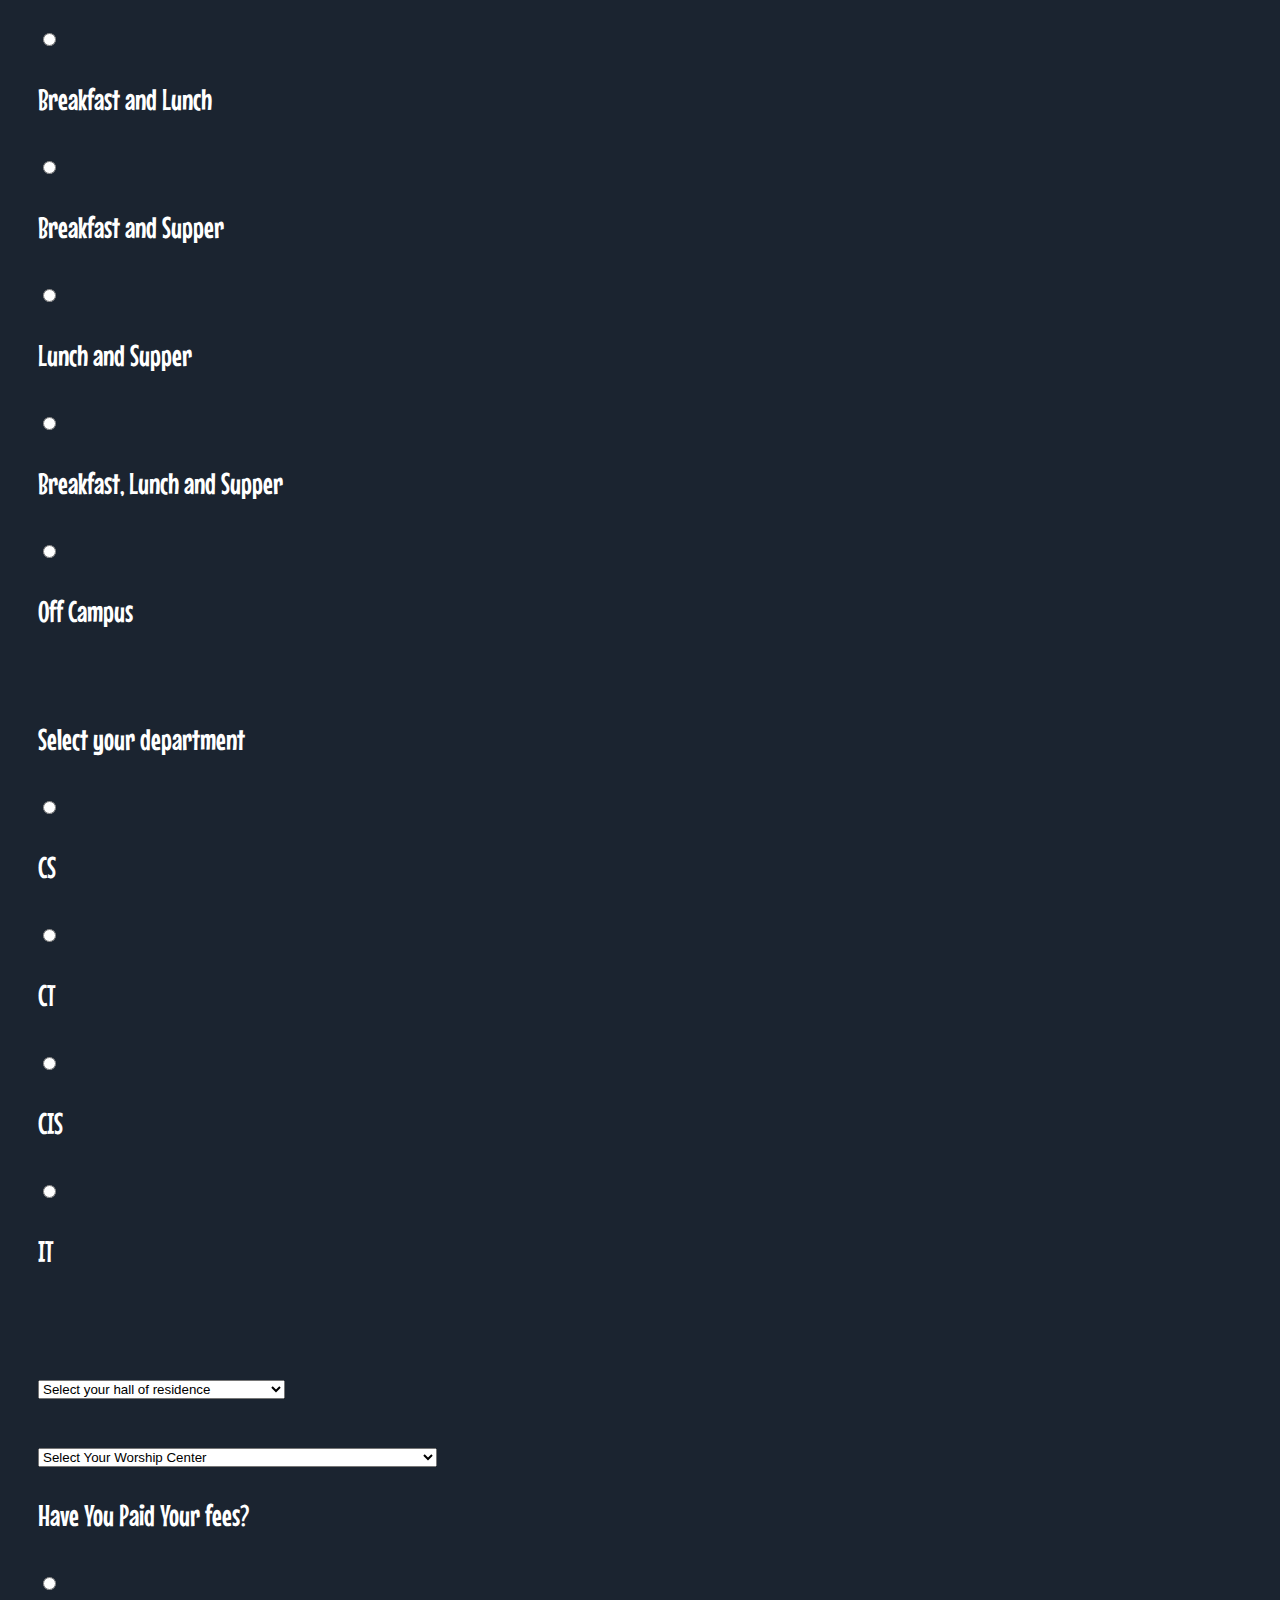
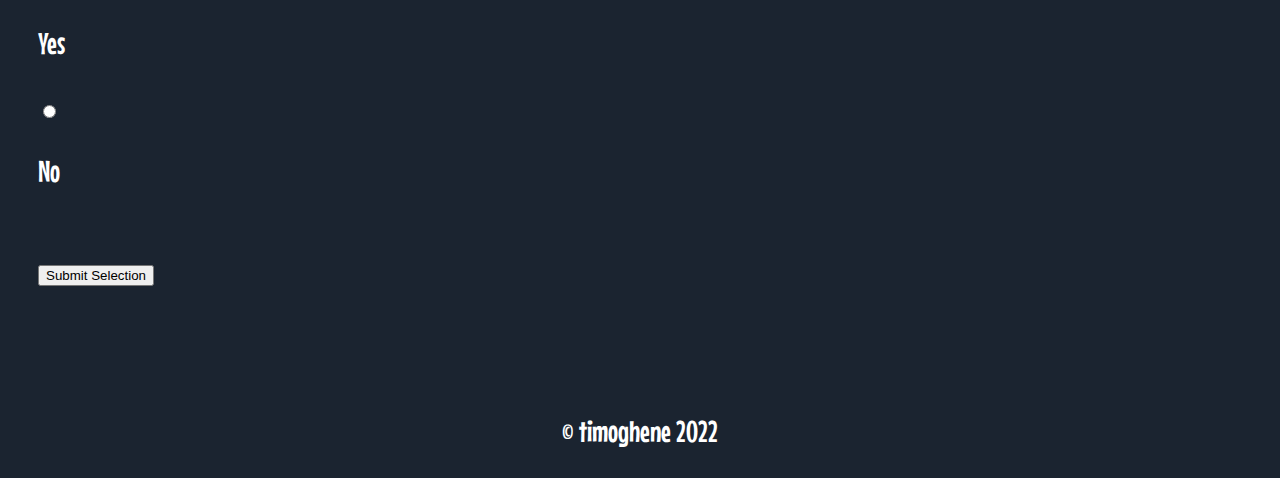
==== commit 54ebf735: "Update register.html" ====
--- a/register.html
+++ b/register.html
@@ -61,12 +61,11 @@
             <input type="email" class="custom-b" name="email" placeholder="Email Address" required>
           <label for=""></label>
       </div>
-            </div>
+     
           <div  class="form-floating mb-3">
             <input type="text" class="custom-b" name="Matric Number:" placeholder="Matric Number" required>
           <label for=""></label>
       </div>
-           </div>
           <div  class="form-floating mb-3">
             <input type="text" class="custom-b" name="Umis Password:" placeholder="Umis Password" required>
           <label for=""></label>
